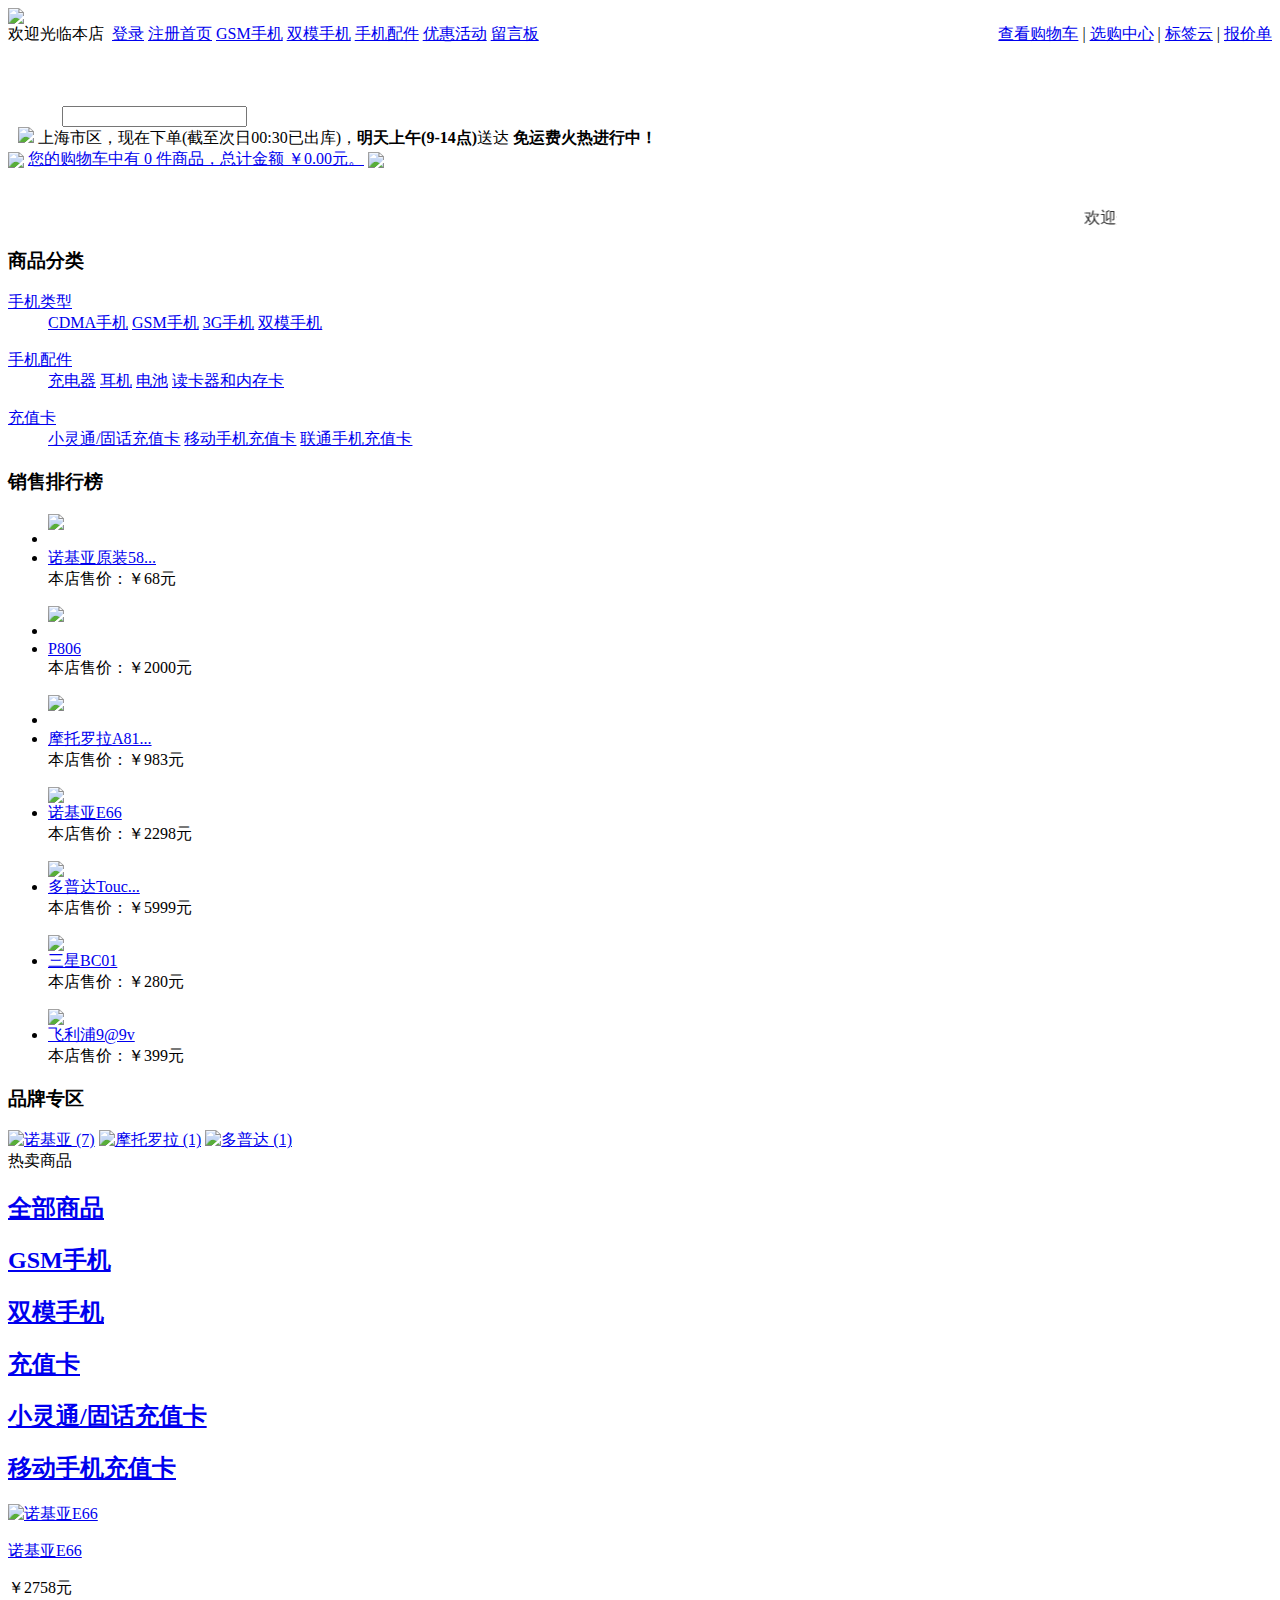
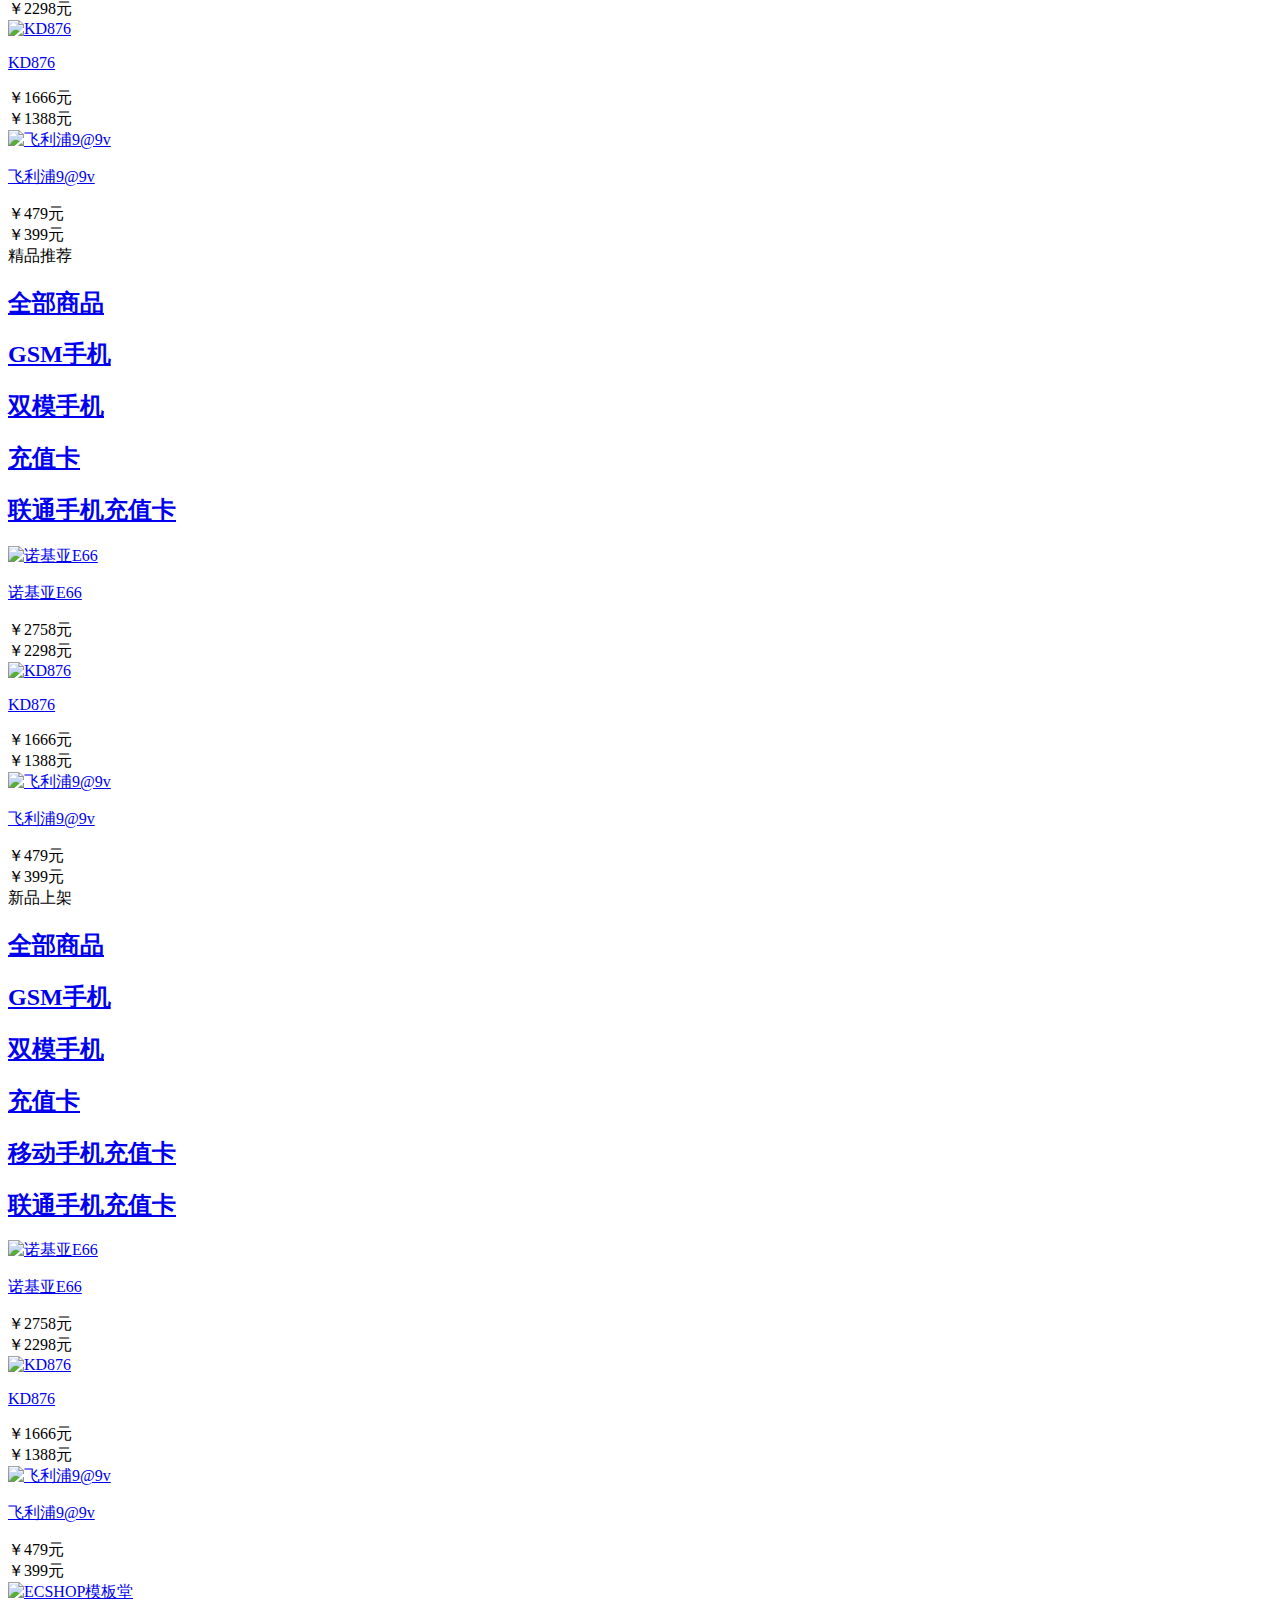
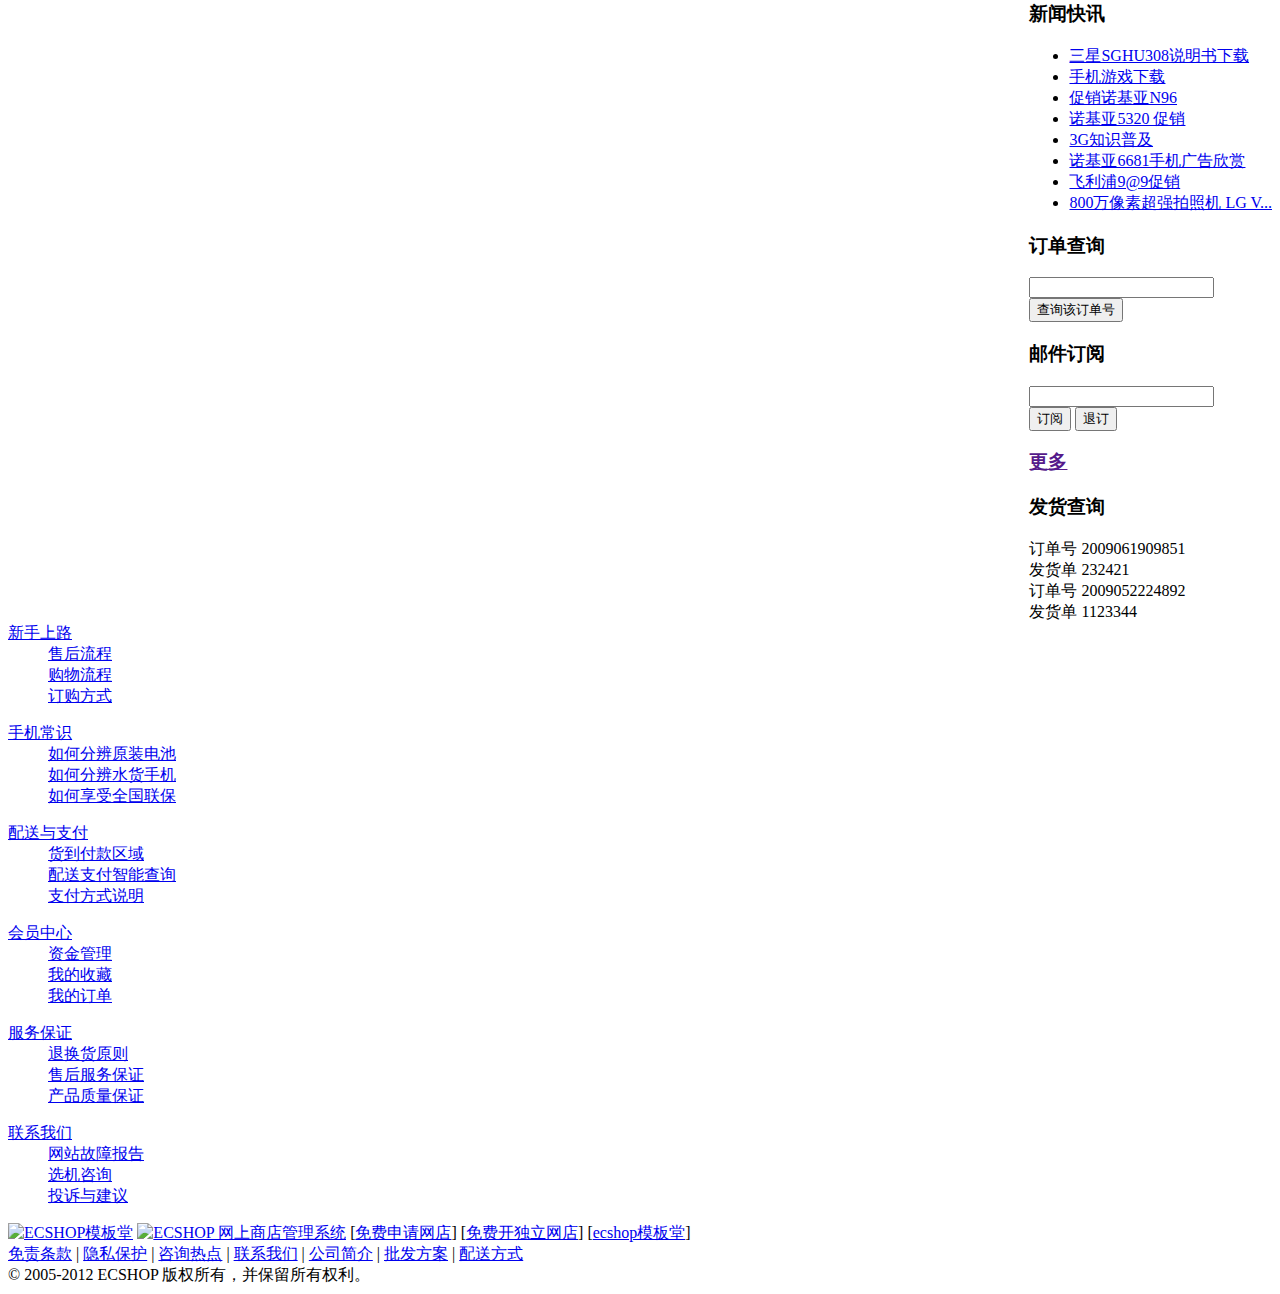
==== assets/default/img/index.htm @ c7826849 "2017-07-12 16:39" ====
<!DOCTYPE html PUBLIC "-//W3C//DTD XHTML 1.0 Transitional//EN" "http://www.w3.org/TR/xhtml1/DTD/xhtml1-transitional.dtd">
<html xmlns="http://www.w3.org/1999/xhtml">
<head>
<meta name="Generator" content="ECSHOP v2.7.2" />
<meta http-equiv="Content-Type" content="text/html; charset=utf-8" />
<meta name="Keywords" content="ECSHOP演示站" />
<meta name="Description" content="ECSHOP演示站" />
<title>ECSHOP演示站 - Powered by ECShop</title>
<link rel="shortcut icon" href="favicon.ico" />
<link rel="icon" href="animated_favicon.gif" type="image/gif" />
<link href="themes/ecmoban/style.css" rel="stylesheet" type="text/css" />
<link rel="alternate" type="application/rss+xml" title="RSS|ECSHOP演示站 - Powered by ECShop" href="feed.php" />
<script type="text/javascript" src="js/common.js"></script><script type="text/javascript" src="js/index.js"></script></head>
<body class="index_body">
<link href="themes/ecmoban/qq/images/qq.css" rel="stylesheet" type="text/css" />
<script language='javascript' src='themes/ecmoban/qq/ServiceQQ.js' type='text/javascript' charset='utf-8'></script>
<script type="text/javascript">
var process_request = "正在处理您的请求...";
</script>
<div class="block clearfix" style=" position:relative; height:98px; ">
 <a href="index.php" name="top"><img class="logo" src="themes/ecmoban/images/logo.gif" /></a>
 
 
 
   <div id="topNav" class="clearfix">
   <div style="float:left"> 
   <script type="text/javascript" src="js/transport.js"></script><script type="text/javascript" src="js/utils.js"></script>   <font id="ECS_MEMBERZONE"><div id="append_parent"></div>
 欢迎光临本店&nbsp;
 <a href="user.php"> 登录</a>
 <a href="user.php?act=register">注册</a>
 </font>
   </div>
   <div style="float:right">
                   <a href="flow.php" >查看购物车</a>
                         |
                            <a href="pick_out.php" >选购中心</a>
                         |
                            <a href="tag_cloud.php" >标签云</a>
                         |
                            <a href="quotation.php" >报价单</a>
                  
    
         </div>
   </div>
  <div id="mainNav" class="clearfix">
  <a href="index.php" class="cur">首页<span></span></a>
    <a href="category.php?id=3"  >GSM手机<span></span></a>
   <a href="category.php?id=5"  >双模手机<span></span></a>
   <a href="category.php?id=6"  >手机配件<span></span></a>
   <a href="activity.php"  >优惠活动<span></span></a>
   <a href="message.php"  >留言板<span></span></a>
  
</div>
 
 
</div>
    
<div class="header_bg">
	<script type="text/javascript">
    
    <!--
    function checkSearchForm()
    {
        if(document.getElementById('keyword').value)
        {
            return true;
        }
        else
        {
           alert("请输入搜索关键词！");
            return false;
        }
    }
    -->
    
    </script>
    
    
<div style="float:left; font-size:14px; color:#FFF; padding-left:15px;">
       </div>  
   
<form id="searchForm" name="searchForm" method="get" action="search.php" onSubmit="return checkSearchForm()">
   <input name="keywords" type="text" id="keyword" value=""/>
   <input name="imageField" type="submit" value=" " class="go" style="cursor:pointer;background: url(themes/ecmoban/images/sousuo.gif) no-repeat; width:39px; height:20px; border:none; float:left; margin-right:15px; vertical-align:middle" />
  
   </form>
</div>
<div class="blank5"></div>
<div class="header_bg_b">
<div class="f_l" style="padding-left:10px; _padding-top:7px;">
<img src="themes/ecmoban/images/biao6.gif">
上海市区，现在下单(截至次日00:30已出库)，<b>明天上午(9-14点)</b>送达 <b>免运费火热进行中！</b>
</div>
<div class="f_r" style="padding-right:10px; _padding-top:4px; _height:26px;">
<img style="vertical-align:middle" src="themes/ecmoban/images/biao3.gif">
<span class="cart" id="ECS_CARTINFO">
 <a href="flow.php" title="查看购物车">您的购物车中有 0 件商品，总计金额 ￥0.00元。</a></span>
<a href="flow.php"><img style="vertical-align:middle" src="themes/ecmoban/images/biao7.gif"></a>
</b>
</div>
</div>
<TABLE cellSpacing=0 cellPadding=0 width=953 align=center border=0>
  <TBODY>
  <TR>
   
    <TD height="28" width="100%">
      <MARQUEE scrollAmount=4 scrollDelay=90 direction=rtl 
      ><a style="text-decoration:none; color:#333333" href="#" target="_blank">欢迎光临手机网,我们的宗旨：诚信经营、服务客户！
<MARQUEE onmouseover=this.stop() onmouseout=this.start() 
scrollAmount=3><U><FONT color=red>
<P>咨询电话010-10124444  010-21252454 8465544</P></FONT></U></MARQUEE></a></MARQUEE></TD>
  </TR></TBODY></TABLE>
<div class="block clearfix">
  
  <div class="AreaL">
  
 <h3><span>商品分类</span></h3> 
  <div id="category_tree" class="box_1">
         <dl>
     <dt><a href="category.php?id=1">手机类型</a></dt>
     <dd>     <a href="category.php?id=2">CDMA手机</a>
      
          <a href="category.php?id=3">GSM手机</a>
      
          <a href="category.php?id=4">3G手机</a>
      
          <a href="category.php?id=5">双模手机</a>
      
            </dd>
       </dl>
         <dl>
     <dt><a href="category.php?id=6">手机配件</a></dt>
     <dd>     <a href="category.php?id=7">充电器</a>
      
          <a href="category.php?id=8">耳机</a>
      
          <a href="category.php?id=9">电池</a>
      
          <a href="category.php?id=11">读卡器和内存卡</a>
      
            </dd>
       </dl>
         <dl>
     <dt><a href="category.php?id=12">充值卡</a></dt>
     <dd>     <a href="category.php?id=13">小灵通/固话充值卡</a>
      
          <a href="category.php?id=14">移动手机充值卡</a>
      
          <a href="category.php?id=15">联通手机充值卡</a>
      
            </dd>
       </dl>
     
  </div>
<div class="blank"></div>
<div class="box">
 <h3><span>销售排行榜</span></h3> 
 <div class="box_1">
  <div class="top10List clearfix">
    <ul class="clearfix">
	<img src="themes/ecmoban/images/top_1.gif" class="iteration" />
	      <li class="topimg">
      <a href="goods.php?id=3"><img src="images/200905/thumb_img/3_thumb_G_1241422082679.jpg" alt="" class="samllimg" /></a>
      </li>
			
      <li class="iteration1">
      <a href="goods.php?id=3" title="">诺基亚原装58...</a><br />
      本店售价：<font class="f1">￥68元</font><br />
      </li>
    </ul>
    <ul class="clearfix">
	<img src="themes/ecmoban/images/top_2.gif" class="iteration" />
	      <li class="topimg">
      <a href="goods.php?id=24"><img src="images/200905/thumb_img/24_thumb_G_1241971981429.jpg" alt="" class="samllimg" /></a>
      </li>
			
      <li class="iteration1">
      <a href="goods.php?id=24" title="">P806</a><br />
      本店售价：<font class="f1">￥2000元</font><br />
      </li>
    </ul>
    <ul class="clearfix">
	<img src="themes/ecmoban/images/top_3.gif" class="iteration" />
	      <li class="topimg">
      <a href="goods.php?id=12"><img src="images/200905/thumb_img/12_thumb_G_1241965978410.jpg" alt="" class="samllimg" /></a>
      </li>
			
      <li class="iteration1">
      <a href="goods.php?id=12" title="">摩托罗拉A81...</a><br />
      本店售价：<font class="f1">￥983元</font><br />
      </li>
    </ul>
    <ul class="clearfix">
	<img src="themes/ecmoban/images/top_4.gif" class="iteration" />
			
      <li >
      <a href="goods.php?id=9" title="">诺基亚E66</a><br />
      本店售价：<font class="f1">￥2298元</font><br />
      </li>
    </ul>
    <ul class="clearfix">
	<img src="themes/ecmoban/images/top_5.gif" class="iteration" />
			
      <li >
      <a href="goods.php?id=22" title="">多普达Touc...</a><br />
      本店售价：<font class="f1">￥5999元</font><br />
      </li>
    </ul>
    <ul class="clearfix">
	<img src="themes/ecmoban/images/top_6.gif" class="iteration" />
			
      <li >
      <a href="goods.php?id=20" title="">三星BC01</a><br />
      本店售价：<font class="f1">￥280元</font><br />
      </li>
    </ul>
    <ul class="clearfix">
	<img src="themes/ecmoban/images/top_7.gif" class="iteration" />
			
      <li >
      <a href="goods.php?id=8" title="">飞利浦9@9v</a><br />
      本店售价：<font class="f1">￥399元</font><br />
      </li>
    </ul>
    </div>
 </div>
</div>
<div class="blank5"></div>
<div class="box">  <h3><span>品牌专区</span></h3>
   <div class="box_1">
  
    <div class=" brands clearfix">
    
              <a href="brand.php?id=1"><img  src="data/brandlogo/1240803062307572427.gif" alt="诺基亚 (7)" /></a>
      
    
              <a href="brand.php?id=2"><img  src="data/brandlogo/1240802922410634065.gif" alt="摩托罗拉 (1)" /></a>
      
    
              <a href="brand.php?id=3"><img  src="data/brandlogo/1240803144788047486.gif" alt="多普达 (1)" /></a>
      
  </div>
</div>
</div>
  </div>
  
  
  <div class="AreaM">
   
    <div class="box clearfix">
         <div id="focus">
  <script type="text/javascript">
  var swf_width=515;
  var swf_height=160;
  </script>
  <script type="text/javascript" src="data/flashdata/dynfocus/cycle_image.js"></script>
</div>       
        </div>
    <div class="blank"></div>
   
  <div class="itemTit" id="itemHot">
   <div class="tit">热卖商品</div>
            <h2><a href="javascript:void(0)" onclick="change_tab_style('itemHot', 'h2', this);get_cat_recommend(3, 0);">全部商品</a></h2>
            <h2 class="h2bg"><a href="javascript:void(0)" onclick="change_tab_style('itemHot', 'h2', this);get_cat_recommend(3, 3)">GSM手机</a></h2>
            <h2 class="h2bg"><a href="javascript:void(0)" onclick="change_tab_style('itemHot', 'h2', this);get_cat_recommend(3, 5)">双模手机</a></h2>
            <h2 class="h2bg"><a href="javascript:void(0)" onclick="change_tab_style('itemHot', 'h2', this);get_cat_recommend(3, 12)">充值卡</a></h2>
            <h2 class="h2bg"><a href="javascript:void(0)" onclick="change_tab_style('itemHot', 'h2', this);get_cat_recommend(3, 13)">小灵通/固话充值卡</a></h2>
            <h2 class="h2bg"><a href="javascript:void(0)" onclick="change_tab_style('itemHot', 'h2', this);get_cat_recommend(3, 14)">移动手机充值卡</a></h2>
              </div>
  <div id="show_hot_area" class="clearfix">
      <div class="goodsItem">
 
           <a href="goods.php?id=9"><img src="images/200905/thumb_img/9_thumb_G_1241511871555.jpg" alt="诺基亚E66" class="goodsimg" /></a><br />
            <p class="f1"><a href="goods.php?id=9" title="诺基亚E66">诺基亚E66</a></p>
              <font class="market">￥2758元</font><br />
           <font class="f1">
                     ￥2298元                     </font>
        </div>
    <div class="goodsItem">
 
           <a href="goods.php?id=1"><img src="images/200905/thumb_img/1_thumb_G_1240902890710.jpg" alt="KD876" class="goodsimg" /></a><br />
            <p class="f1"><a href="goods.php?id=1" title="KD876">KD876</a></p>
              <font class="market">￥1666元</font><br />
           <font class="f1">
                     ￥1388元                     </font>
        </div>
    <div class="goodsItem">
 
           <a href="goods.php?id=8"><img src="images/200905/thumb_img/8_thumb_G_1241425513488.jpg" alt="飞利浦9@9v" class="goodsimg" /></a><br />
            <p class="f1"><a href="goods.php?id=8" title="飞利浦9@9v">飞利浦9@9v</a></p>
              <font class="market">￥479元</font><br />
           <font class="f1">
                     ￥399元                     </font>
        </div>
  
    </div>
<div class="blank"></div>
  
  <div class="itemTit" id="itemBest">
  
  <div class="tit">精品推荐</div>
            <h2><a href="javascript:void(0)" onclick="change_tab_style('itemBest', 'h2', this);get_cat_recommend(1, 0);">全部商品</a></h2>
            <h2 class="h2bg"><a href="javascript:void(0)" onclick="change_tab_style('itemBest', 'h2', this);get_cat_recommend(1, 3)">GSM手机</a></h2>
            <h2 class="h2bg"><a href="javascript:void(0)" onclick="change_tab_style('itemBest', 'h2', this);get_cat_recommend(1, 5)">双模手机</a></h2>
            <h2 class="h2bg"><a href="javascript:void(0)" onclick="change_tab_style('itemBest', 'h2', this);get_cat_recommend(1, 12)">充值卡</a></h2>
            <h2 class="h2bg"><a href="javascript:void(0)" onclick="change_tab_style('itemBest', 'h2', this);get_cat_recommend(1, 15)">联通手机充值卡</a></h2>
              </div>
  <div id="show_best_area" class="clearfix">
      <div class="goodsItem">
       
           <a href="goods.php?id=9"><img src="images/200905/thumb_img/9_thumb_G_1241511871555.jpg" alt="诺基亚E66" class="goodsimg" /></a><br />
           <p class="f1"><a href="goods.php?id=9" title="诺基亚E66">诺基亚E66</a></p>
           
           
      <font class="market">￥2758元</font><br />
      
           <font class="f1">
                     ￥2298元                     </font>
        </div>
    <div class="goodsItem">
       
           <a href="goods.php?id=1"><img src="images/200905/thumb_img/1_thumb_G_1240902890710.jpg" alt="KD876" class="goodsimg" /></a><br />
           <p class="f1"><a href="goods.php?id=1" title="KD876">KD876</a></p>
           
           
      <font class="market">￥1666元</font><br />
      
           <font class="f1">
                     ￥1388元                     </font>
        </div>
    <div class="goodsItem">
       
           <a href="goods.php?id=8"><img src="images/200905/thumb_img/8_thumb_G_1241425513488.jpg" alt="飞利浦9@9v" class="goodsimg" /></a><br />
           <p class="f1"><a href="goods.php?id=8" title="飞利浦9@9v">飞利浦9@9v</a></p>
           
           
      <font class="market">￥479元</font><br />
      
           <font class="f1">
                     ￥399元                     </font>
        </div>
   
    </div>
<div class="blank"></div>
  
  <div class="itemTit" id="itemNew">
  <div class="tit">新品上架</div>
            <h2><a href="javascript:void(0)" onclick="change_tab_style('itemNew', 'h2', this);get_cat_recommend(2, 0);">全部商品</a></h2>
            <h2 class="h2bg"><a href="javascript:void(0)" onclick="change_tab_style('itemNew', 'h2', this);get_cat_recommend(2, 3)">GSM手机</a></h2>
            <h2 class="h2bg"><a href="javascript:void(0)" onclick="change_tab_style('itemNew', 'h2', this);get_cat_recommend(2, 5)">双模手机</a></h2>
            <h2 class="h2bg"><a href="javascript:void(0)" onclick="change_tab_style('itemNew', 'h2', this);get_cat_recommend(2, 12)">充值卡</a></h2>
            <h2 class="h2bg"><a href="javascript:void(0)" onclick="change_tab_style('itemNew', 'h2', this);get_cat_recommend(2, 14)">移动手机充值卡</a></h2>
            <h2 class="h2bg"><a href="javascript:void(0)" onclick="change_tab_style('itemNew', 'h2', this);get_cat_recommend(2, 15)">联通手机充值卡</a></h2>
              </div>
  <div id="show_new_area"  class="clearfix">
      <div class="goodsItem">
        
           <a href="goods.php?id=9"><img src="images/200905/thumb_img/9_thumb_G_1241511871555.jpg" alt="诺基亚E66" class="goodsimg" /></a><br />
            <p class="f1"><a href="goods.php?id=9" title="诺基亚E66">诺基亚E66</a></p>
            <font class="market">￥2758元</font><br />
           <font class="f1">
                     ￥2298元                     </font>
        </div>
    <div class="goodsItem">
        
           <a href="goods.php?id=1"><img src="images/200905/thumb_img/1_thumb_G_1240902890710.jpg" alt="KD876" class="goodsimg" /></a><br />
            <p class="f1"><a href="goods.php?id=1" title="KD876">KD876</a></p>
            <font class="market">￥1666元</font><br />
           <font class="f1">
                     ￥1388元                     </font>
        </div>
    <div class="goodsItem">
        
           <a href="goods.php?id=8"><img src="images/200905/thumb_img/8_thumb_G_1241425513488.jpg" alt="飞利浦9@9v" class="goodsimg" /></a><br />
            <p class="f1"><a href="goods.php?id=8" title="飞利浦9@9v">飞利浦9@9v</a></p>
            <font class="market">￥479元</font><br />
           <font class="f1">
                     ￥399元                     </font>
        </div>
   
    </div>
<div class="blank"></div>
  
  </div>
  
  
  <div class="AreaL" style="float:right">
     
<h3><span>新闻快讯</span></h3> 
    <div class="NewsList tc box_1" style="border-top:none">
        <ul>
                <li>
      <a href="article.php?id=33" title="三星SGHU308说明书下载">三星SGHU308说明书下载</a>
        </li>
                <li>
      <a href="article.php?id=32" title="手机游戏下载">手机游戏下载</a>
        </li>
                <li>
      <a href="article.php?id=30" title="促销诺基亚N96">促销诺基亚N96</a>
        </li>
                <li>
      <a href="article.php?id=29" title="诺基亚5320 促销">诺基亚5320 促销</a>
        </li>
                <li>
      <a href="article.php?id=34" title="3G知识普及">3G知识普及</a>
        </li>
                <li>
      <a href="article.php?id=31" title="诺基亚6681手机广告欣赏">诺基亚6681手机广告欣赏</a>
        </li>
                <li>
      <a href="article.php?id=28" title="飞利浦9@9促销">飞利浦9@9促销</a>
        </li>
                <li>
      <a href="article.php?id=27" title="800万像素超强拍照机 LG Viewty Smart再曝光">800万像素超强拍照机 LG V...</a>
        </li>
                </ul>
    </div>
    
    <div class="blank"></div><script>var invalid_order_sn = "无效订单号"</script>
<div class="box">  
<h3><span>订单查询</span></h3>
 <div class="box_1">
  <div class="boxCenterList">
    <form name="ecsOrderQuery">
    <input type="text" name="order_sn" class="inputBg" /><br />
    <div class="blank5"></div>
    <input type="button" value="查询该订单号" class="bnt_blue_2" onclick="orderQuery()" />
    </form>
    <div id="ECS_ORDER_QUERY" style="margin-top:8px;">
          </div>
  </div>
 </div>
</div>
<div class="blank"></div>

<div class="blank"></div><div class="box">
<h3><span>邮件订阅</span></h3>
 <div class="box_1">
  
  <div class="boxCenterList RelaArticle">
    <input type="text" id="user_email" class="inputBg" /><br />
    <div class="blank5"></div>
    <input type="button" class="bnt_blue" value="订阅" onclick="add_email_list();" />
    <input type="button" class="bnt_bonus"  value="退订" onclick="cancel_email_list();" />
  </div>
 </div>
</div>
<div class="blank"></div>
<script type="text/javascript">
var email = document.getElementById('user_email');
function add_email_list()
{
  if (check_email())
  {
    Ajax.call('user.php?act=email_list&job=add&email=' + email.value, '', rep_add_email_list, 'GET', 'TEXT');
  }
}
function rep_add_email_list(text)
{
  alert(text);
}
function cancel_email_list()
{
  if (check_email())
  {
    Ajax.call('user.php?act=email_list&job=del&email=' + email.value, '', rep_cancel_email_list, 'GET', 'TEXT');
  }
}
function rep_cancel_email_list(text)
{
  alert(text);
}
function check_email()
{
  if (Utils.isEmail(email.value))
  {
    return true;
  }
  else
  {
    alert('邮件地址非法！');
    return false;
  }
}
</script>
<div class="box"> 
<h3>
  <span><a href=""></a></span>
  <a href="">更多</a>
  </h3>
 <div class="box_1">
 
  <div class="boxCenterList RelaArticle">
    </div>
 </div>
</div>
<div class="blank5"></div>
<style type="text/css">
.boxCenterList form{display:inline;}
.boxCenterList form a{color:#404040; text-decoration:underline;}
</style>
<div class="box">  
<h3><span>发货查询</span></h3>
 <div class="box_1">
  <div class="boxCenterList">
       订单号 2009061909851<br />
   发货单 232421   <div class="blank"></div>
      订单号 2009052224892<br />
   发货单 1123344   <div class="blank"></div>
     </div>
 </div>
</div>
<div class="blank"></div>
  </div>
  
  
  
  
  
</div>
     
<div class="blank"></div>
<div class="block">
  <a href="#" target="_blank" title="ECSHOP模板堂"><img alt="ECSHOP模板堂"  src="themes/ecmoban/images/shuomin.gif"></a>
<div class="blank"></div>
</div>
<div class="block">
  <div class="box">
   <div class="helpTitBg" style="clear:both">
<dl>
  <dt><a href='article_cat.php?id=5' title="新手上路 ">新手上路 </a></dt>
    <dd><a href="article.php?id=9" title="售后流程">售后流程</a></dd>
    <dd><a href="article.php?id=10" title="购物流程">购物流程</a></dd>
    <dd><a href="article.php?id=11" title="订购方式">订购方式</a></dd>
  </dl>
<dl>
  <dt><a href='article_cat.php?id=6' title="手机常识 ">手机常识 </a></dt>
    <dd><a href="article.php?id=12" title="如何分辨原装电池">如何分辨原装电池</a></dd>
    <dd><a href="article.php?id=13" title="如何分辨水货手机 ">如何分辨水货手机</a></dd>
    <dd><a href="article.php?id=14" title="如何享受全国联保">如何享受全国联保</a></dd>
  </dl>
<dl>
  <dt><a href='article_cat.php?id=7' title="配送与支付 ">配送与支付 </a></dt>
    <dd><a href="article.php?id=15" title="货到付款区域">货到付款区域</a></dd>
    <dd><a href="article.php?id=16" title="配送支付智能查询 ">配送支付智能查询</a></dd>
    <dd><a href="article.php?id=17" title="支付方式说明">支付方式说明</a></dd>
  </dl>
<dl>
  <dt><a href='article_cat.php?id=10' title="会员中心">会员中心</a></dt>
    <dd><a href="article.php?id=18" title="资金管理">资金管理</a></dd>
    <dd><a href="article.php?id=19" title="我的收藏">我的收藏</a></dd>
    <dd><a href="article.php?id=20" title="我的订单">我的订单</a></dd>
  </dl>
<dl>
  <dt><a href='article_cat.php?id=8' title="服务保证 ">服务保证 </a></dt>
    <dd><a href="article.php?id=21" title="退换货原则">退换货原则</a></dd>
    <dd><a href="article.php?id=22" title="售后服务保证 ">售后服务保证</a></dd>
    <dd><a href="article.php?id=23" title="产品质量保证 ">产品质量保证</a></dd>
  </dl>
<dl>
  <dt><a href='article_cat.php?id=9' title="联系我们 ">联系我们 </a></dt>
    <dd><a href="article.php?id=24" title="网站故障报告">网站故障报告</a></dd>
    <dd><a href="article.php?id=25" title="选机咨询 ">选机咨询</a></dd>
    <dd><a href="article.php?id=26" title="投诉与建议 ">投诉与建议</a></dd>
  </dl>
  </div>
  </div>
  
  
</div>
<div class="blank"></div>
<div id="bottomNav" class="box block">
 <div class="box_1">
  <div class="links clearfix"> 
  <a href="#" target="_blank" title="ECSHOP模板堂"><img src="#images/ecmoban_link.gif" alt="ECSHOP模板堂" border="0" /></a>
  
        <a href="#" target="_blank" title="ECSHOP 网上商店管理系统"><img src="./images/logo/ecshop_logo.gif" alt="ECSHOP 网上商店管理系统" border="0" /></a>
        
    
            [<a href="http://www.maifou.net/" target="_blank" title="免费申请网店">免费申请网店</a>]
        [<a href="http://www.wdwd.com/" target="_blank" title="免费开独立网店">免费开独立网店</a>]
           
 
 [<a href="#" target="_blank" title="免费开独立网店">ecshop模板堂</a>]
 </div>
 </div>
</div>
<div class="blank"></div>
<div id="bottomNav" class="box block">
  <div class="bNavList clearfix">
              <a href="article.php?id=1" >免责条款</a>
                   |
                      <a href="article.php?id=2" >隐私保护</a>
                   |
                      <a href="article.php?id=3" >咨询热点</a>
                   |
                      <a href="article.php?id=4" >联系我们</a>
                   |
                      <a href="article.php?id=5" >公司简介</a>
                   |
                      <a href="wholesale.php" >批发方案</a>
                   |
                      <a href="myship.php" >配送方式</a>
                   
  </div>
 </div>
</div>
<div id="footer">
 <div class="text">
 &copy; 2005-2012 ECSHOP 版权所有，并保留所有权利。<br />
</body>
</html>
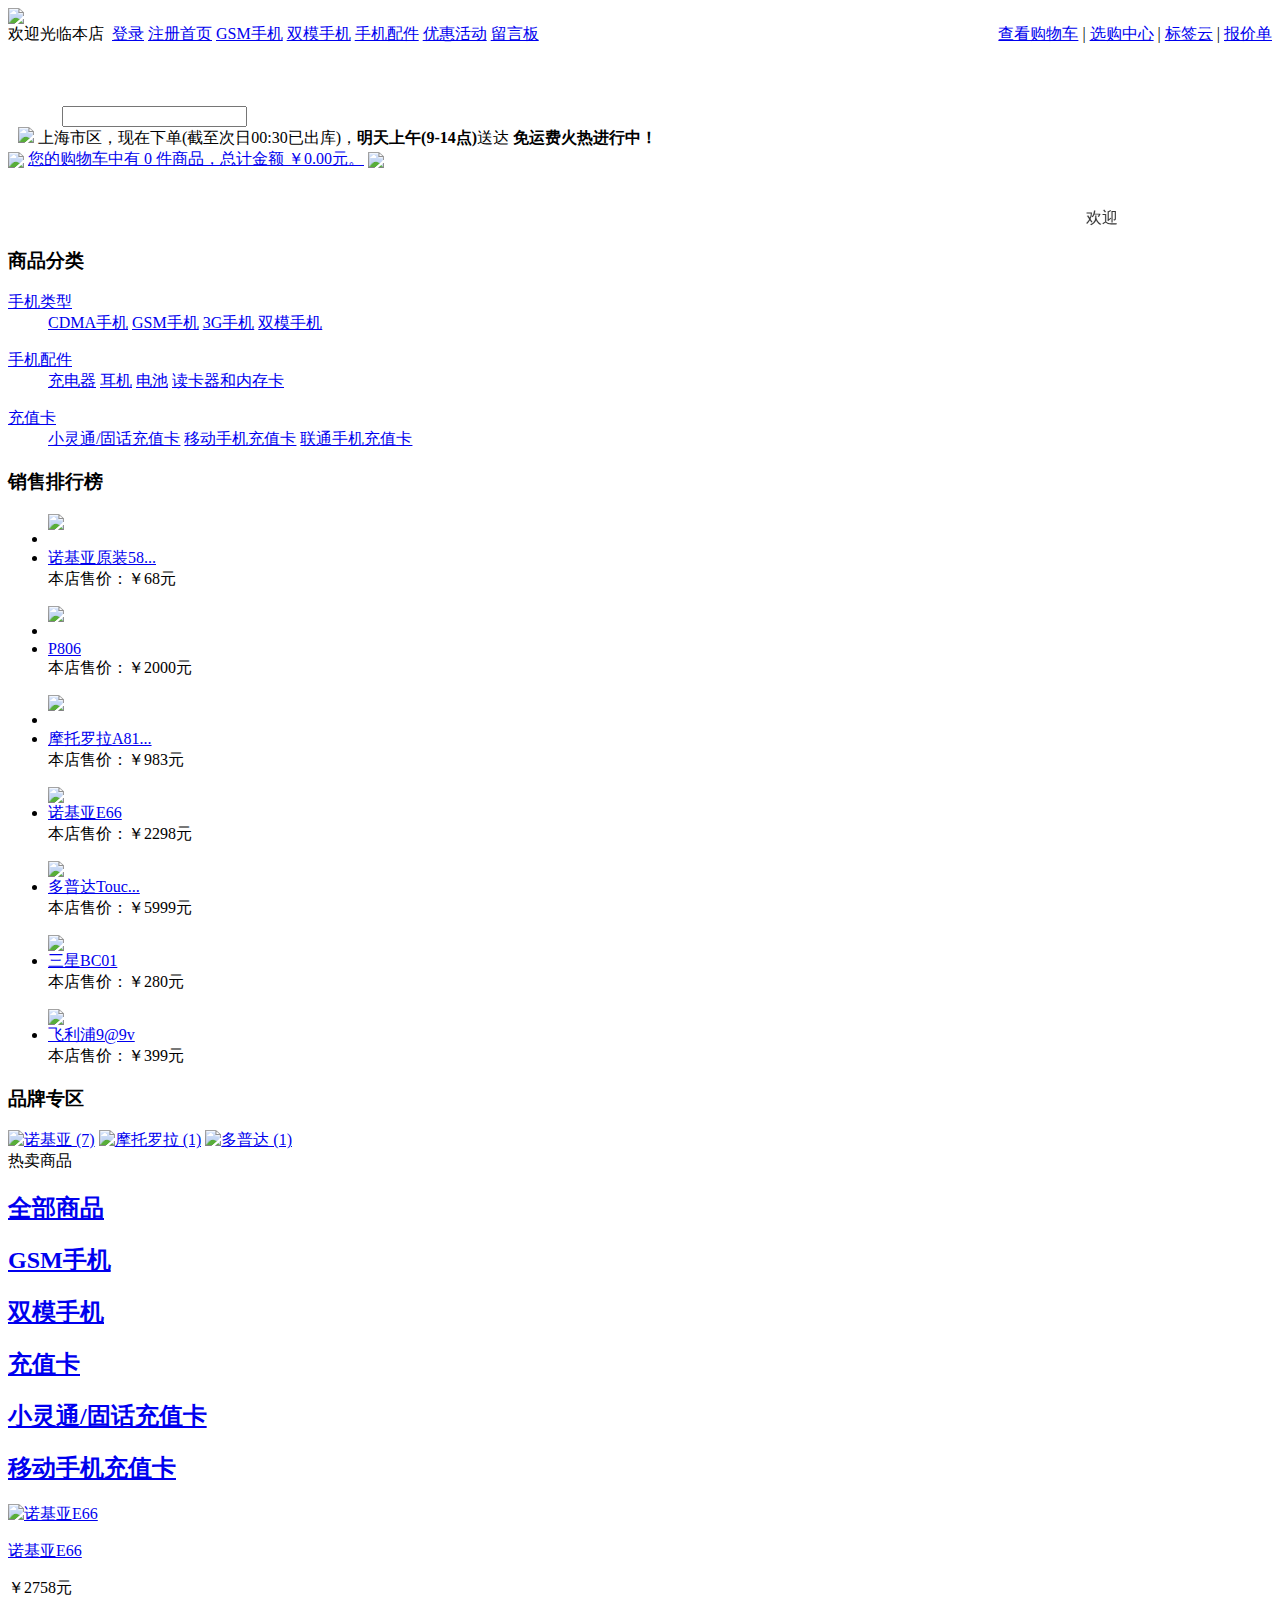
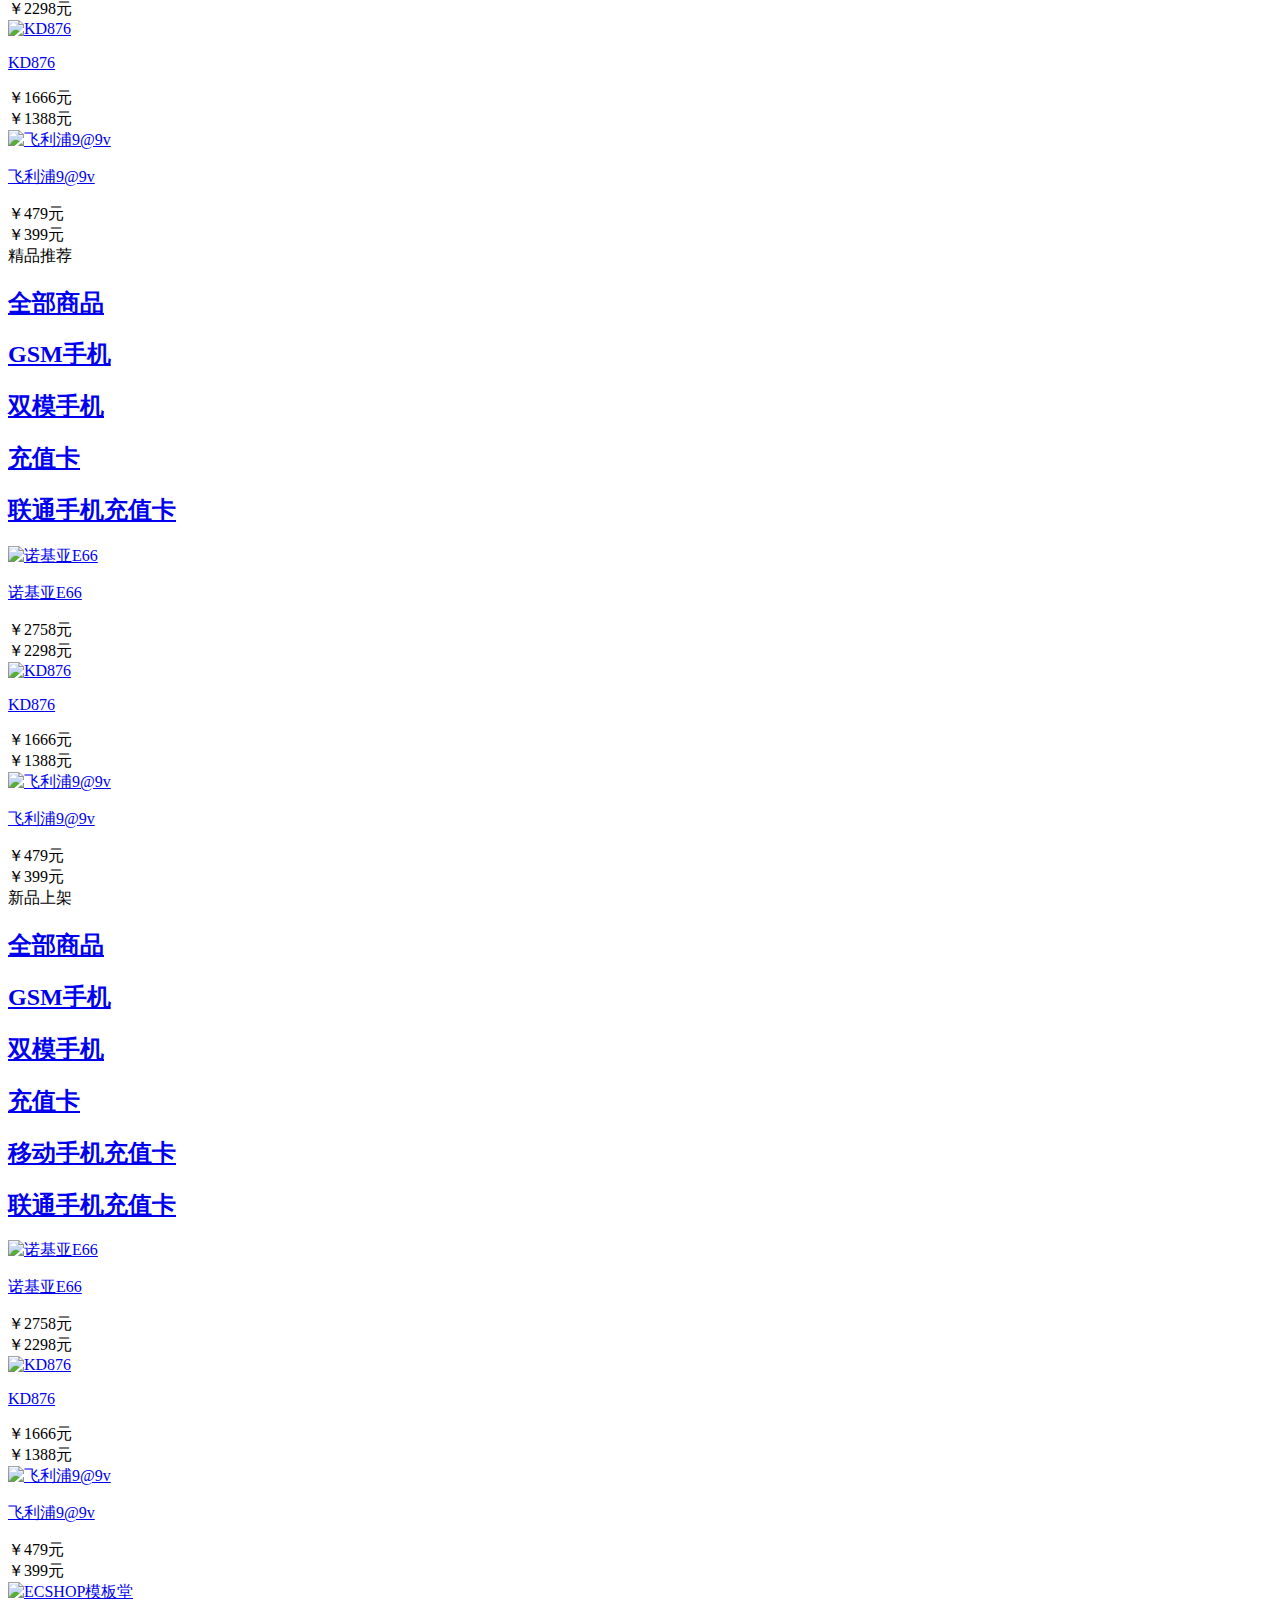
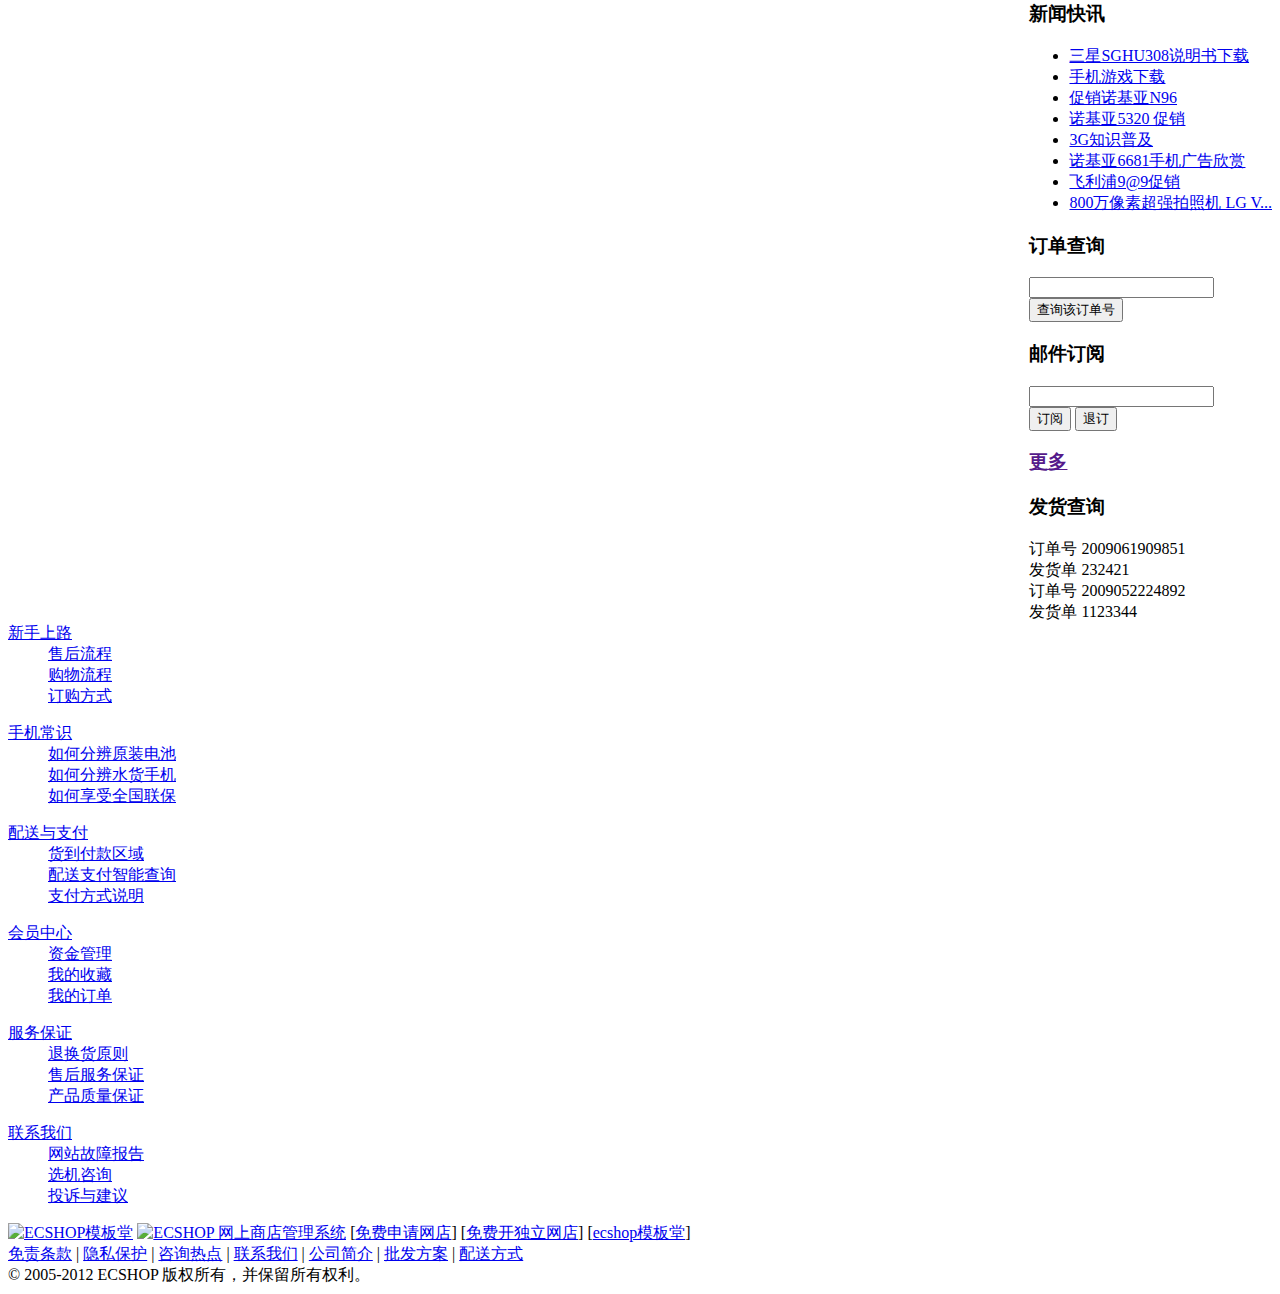
==== commit 345b1bd9: "shop first sub,20170719 11:40" ====
--- a/assets/default/img/index.htm
+++ b/assets/default/img/index.htm
@@ -24,10 +24,10 @@
  
    <div id="topNav" class="clearfix">
    <div style="float:left"> 
-   <script type="text/javascript" src="js/transport.js"></script><script type="text/javascript" src="js/utils.js"></script>   <font id="ECS_MEMBERZONE"><div id="append_parent"></div>
- 欢迎光临本店&nbsp;
- <a href="user.php"> 登录</a>
- <a href="user.php?act=register">注册</a>
+   <script type="text/javascript" src="js/transport.js"></script><script type="text/javascript" src="js/utils.js"></script>   <font id="ECS_MEMBERZONE"><div id="append_parent"></div>
+ 欢迎光临本店&nbsp;
+ <a href="user.php"> 登录</a>
+ <a href="user.php?act=register">注册</a>
  </font>
    </div>
    <div style="float:right">
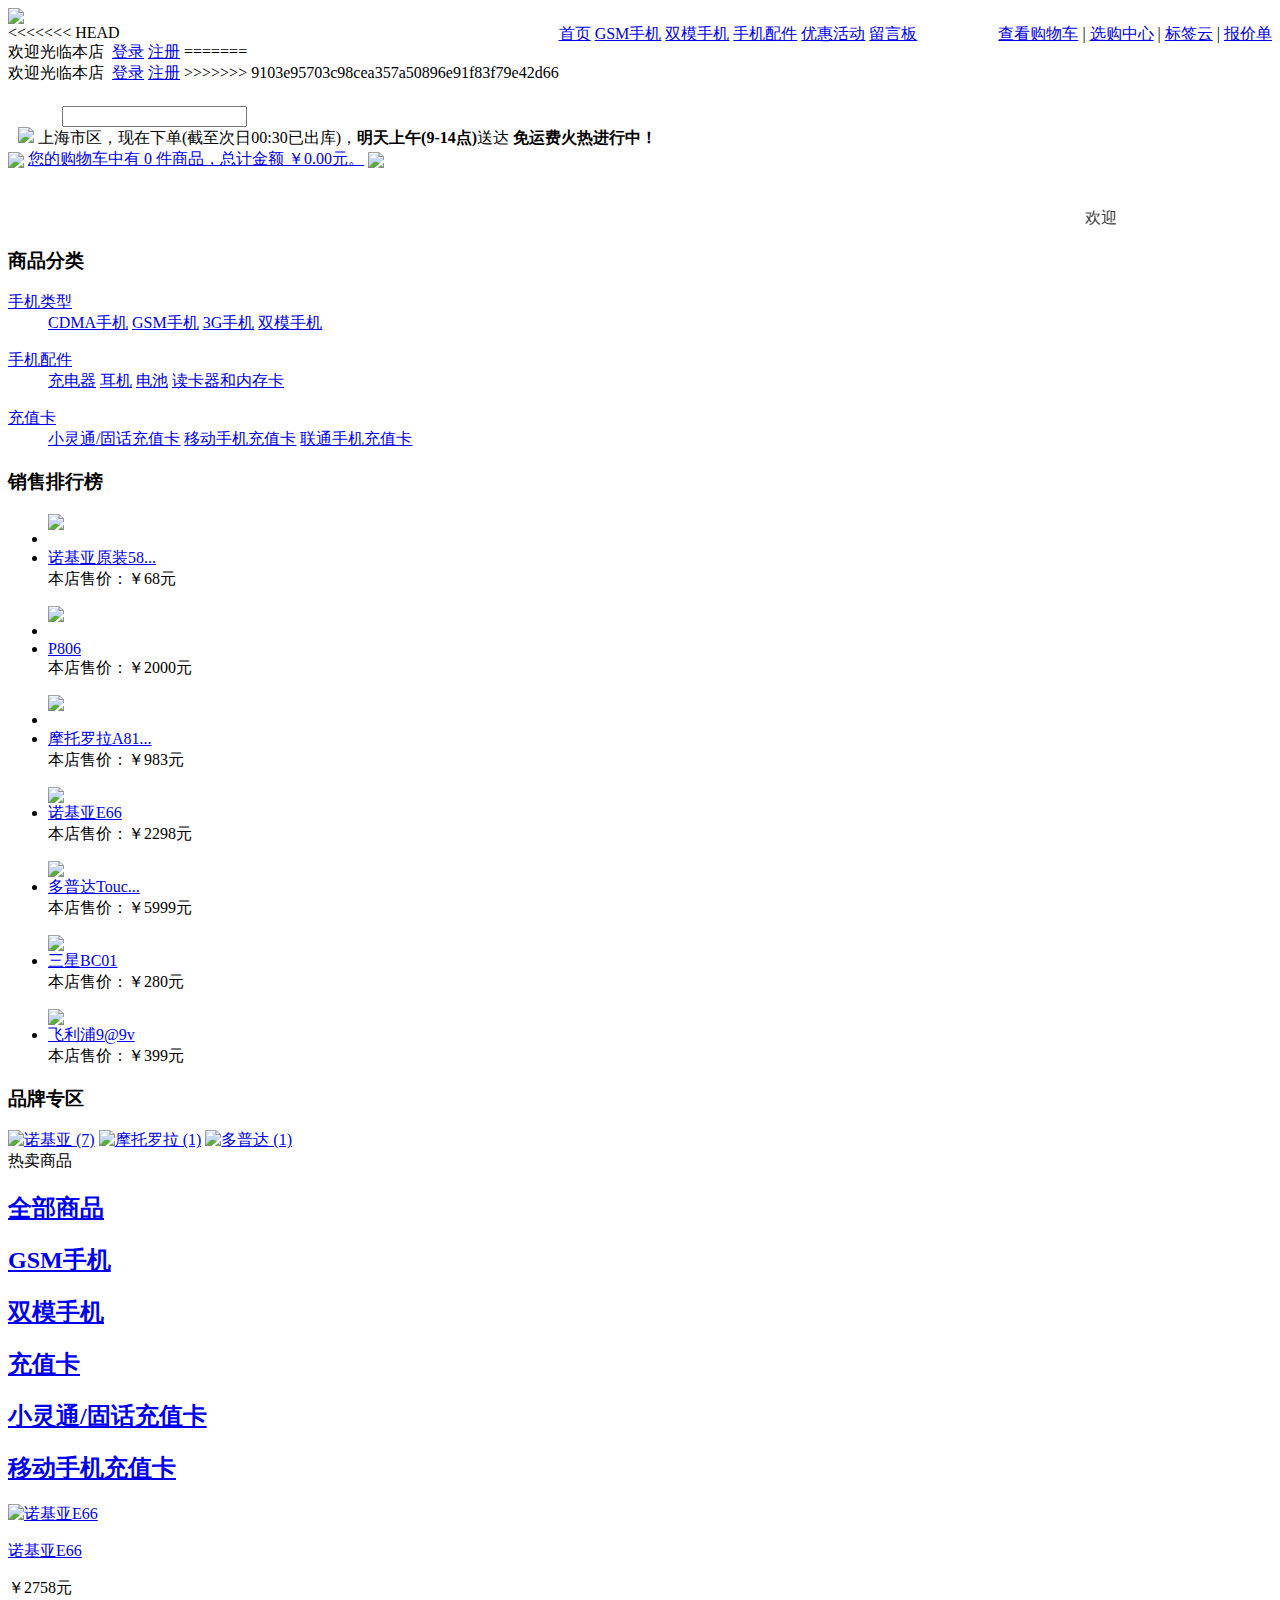
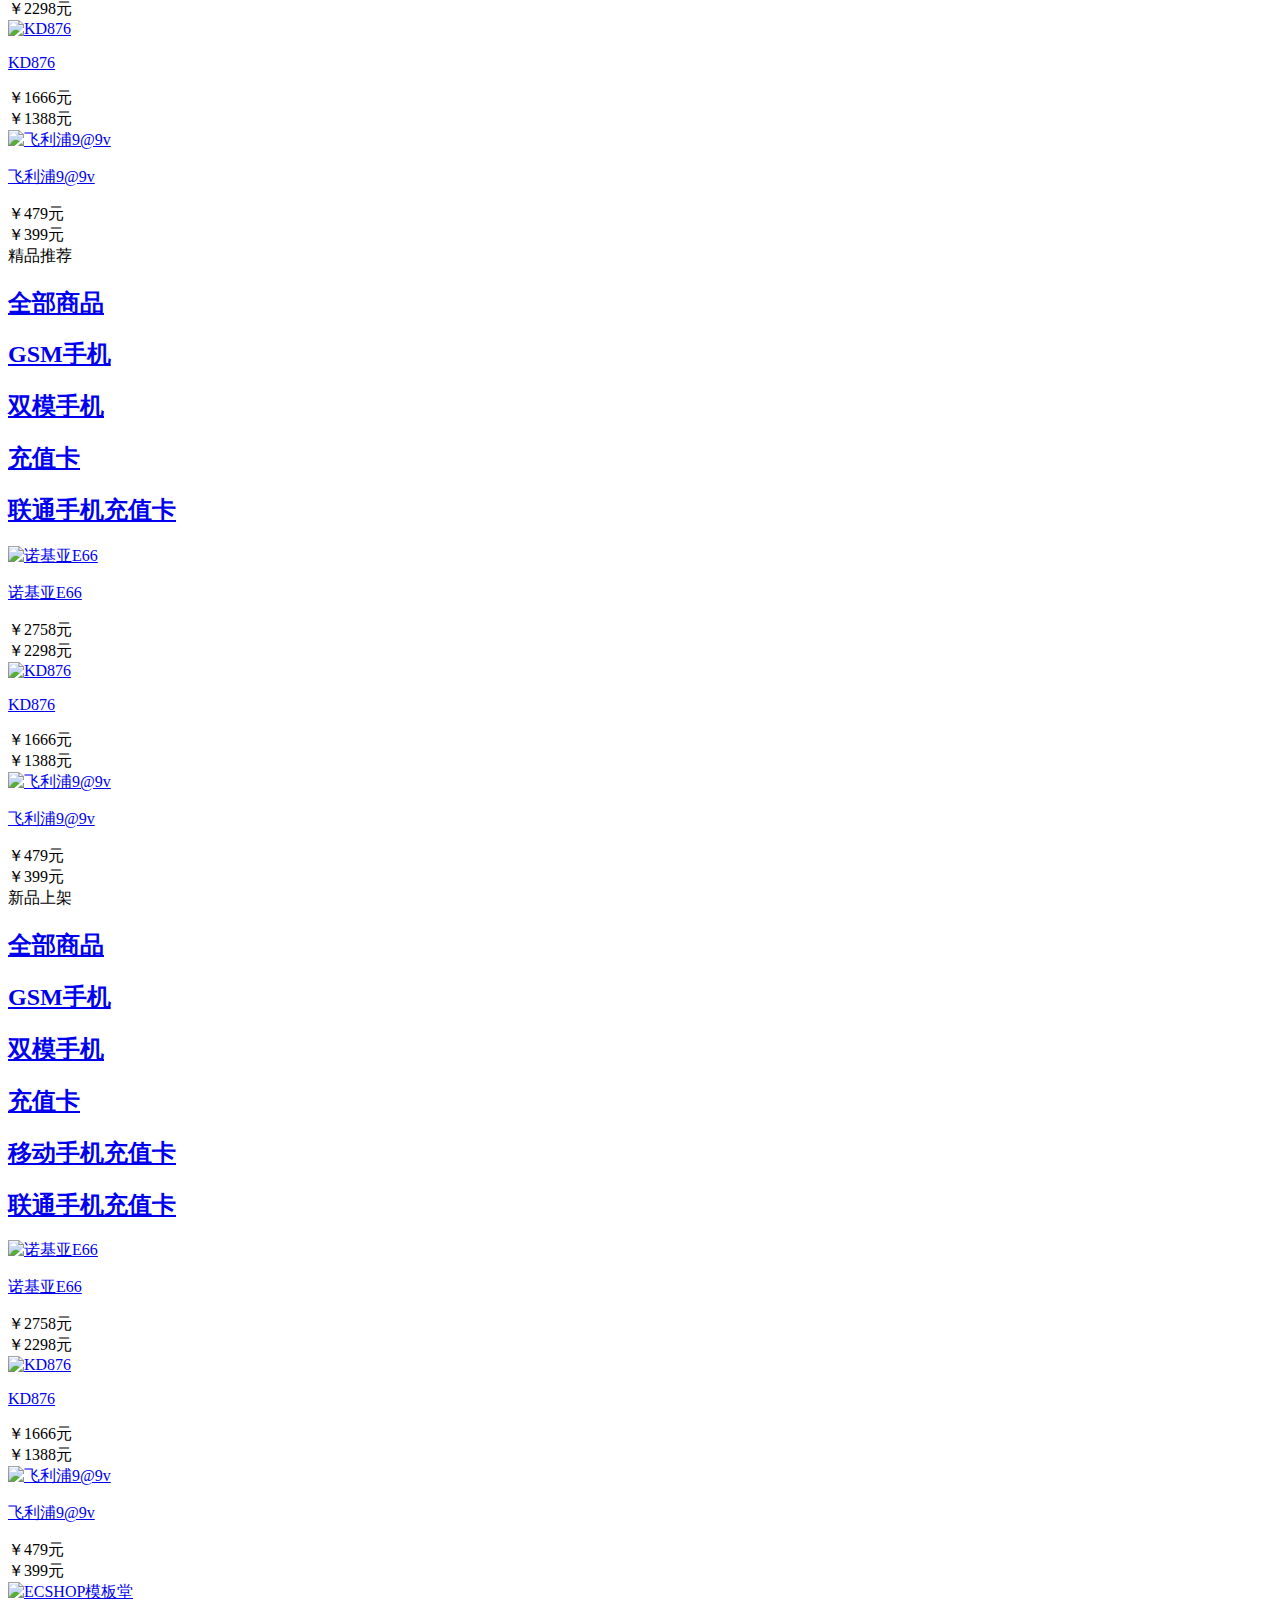
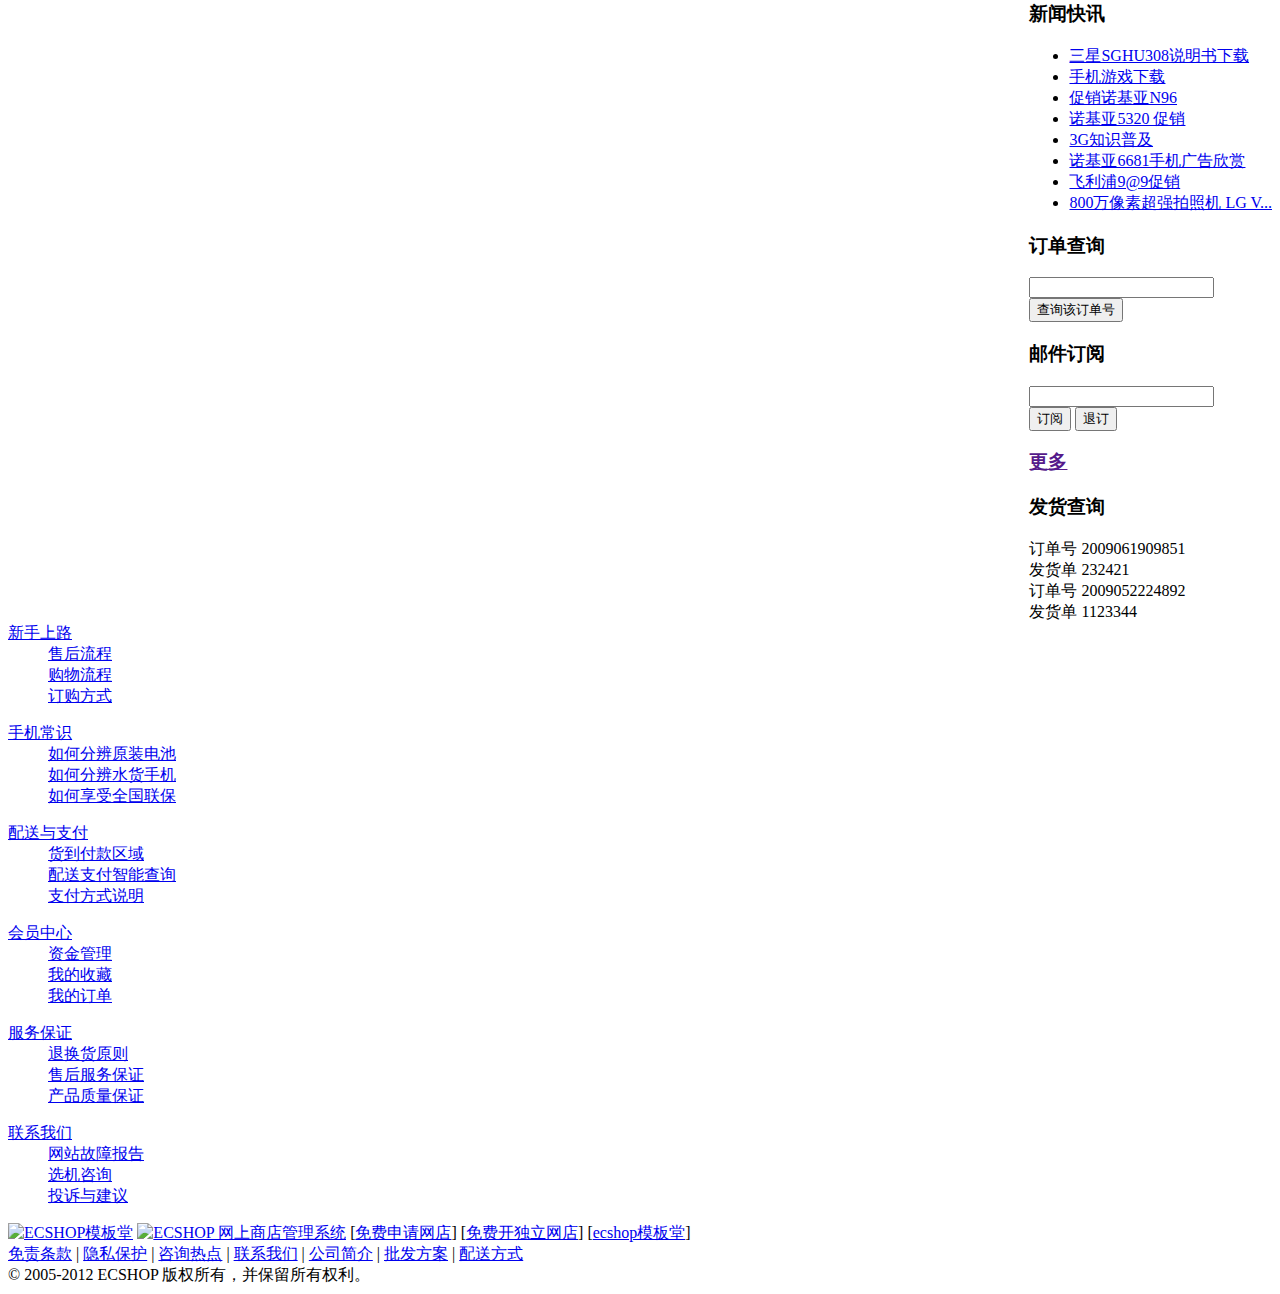
==== commit b48cbbb6: "test" ====
--- a/assets/default/img/index.htm
+++ b/assets/default/img/index.htm
@@ -24,10 +24,17 @@
  
    <div id="topNav" class="clearfix">
    <div style="float:left"> 
+<<<<<<< HEAD
    <script type="text/javascript" src="js/transport.js"></script><script type="text/javascript" src="js/utils.js"></script>   <font id="ECS_MEMBERZONE"><div id="append_parent"></div>
  欢迎光临本店&nbsp;
  <a href="user.php"> 登录</a>
  <a href="user.php?act=register">注册</a>
+=======
+   <script type="text/javascript" src="js/transport.js"></script><script type="text/javascript" src="js/utils.js"></script>   <font id="ECS_MEMBERZONE"><div id="append_parent"></div>
+ 欢迎光临本店&nbsp;
+ <a href="user.php"> 登录</a>
+ <a href="user.php?act=register">注册</a>
+>>>>>>> 9103e95703c98cea357a50896e91f83f79e42d66
  </font>
    </div>
    <div style="float:right">
